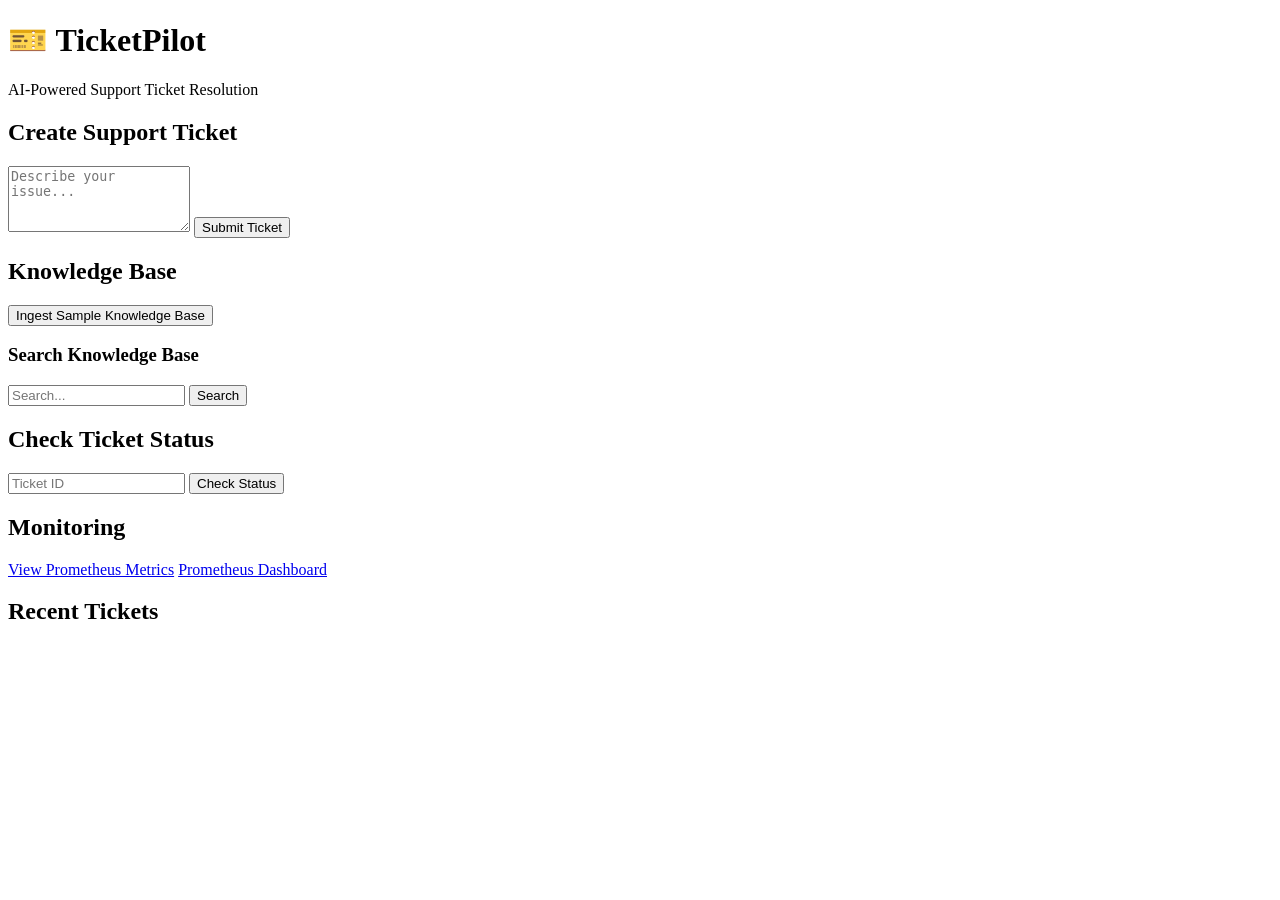
==== frontend/index.html @ a4b66532 "Implement multi-agent system with Orchestrator - Add BaseAgent abstract class with LLM infrastructur" ====
<!DOCTYPE html>
<html lang="en">
<head>
    <meta charset="UTF-8">
    <meta name="viewport" content="width=device-width, initial-scale=1.0">
    <title>TicketPilot - AI Support Ticket System</title>
    <link rel="stylesheet" href="/static/styles.css">
</head>
<body>
    <div class="container">
        <header>
            <h1>🎫 TicketPilot</h1>
            <p class="subtitle">AI-Powered Support Ticket Resolution</p>
        </header>

        <div class="grid">
            <!-- Create Ticket -->
            <section class="card">
                <h2>Create Support Ticket</h2>
                <form id="ticketForm">
                    <textarea id="ticketDesc" placeholder="Describe your issue..." rows="4" required></textarea>
                    <button type="submit">Submit Ticket</button>
                </form>
                <div id="ticketResult" class="result"></div>
            </section>

            <!-- Knowledge Base -->
            <section class="card">
                <h2>Knowledge Base</h2>
                <button id="ingestBtn" class="btn-secondary">Ingest Sample Knowledge Base</button>
                <div id="ingestResult" class="result"></div>
                
                <h3>Search Knowledge Base</h3>
                <form id="searchForm">
                    <input type="text" id="searchQuery" placeholder="Search..." required>
                    <button type="submit">Search</button>
                </form>
                <div id="searchResult" class="result"></div>
            </section>

            <!-- Check Ticket Status -->
            <section class="card">
                <h2>Check Ticket Status</h2>
                <form id="statusForm">
                    <input type="number" id="ticketId" placeholder="Ticket ID" required>
                    <button type="submit">Check Status</button>
                </form>
                <div id="statusResult" class="result"></div>
            </section>

            <!-- Metrics -->
            <section class="card">
                <h2>Monitoring</h2>
                <a href="http://localhost:8000/api/v1/metrics" target="_blank" class="btn-link">View Prometheus Metrics</a>
                <a href="http://localhost:9090" target="_blank" class="btn-link">Prometheus Dashboard</a>
            </section>
        </div>

        <!-- Ticket History -->
        <section class="card full-width">
            <h2>Recent Tickets</h2>
            <div id="ticketHistory"></div>
        </section>
    </div>

    <script src="/static/app.js"></script>
</body>
</html>
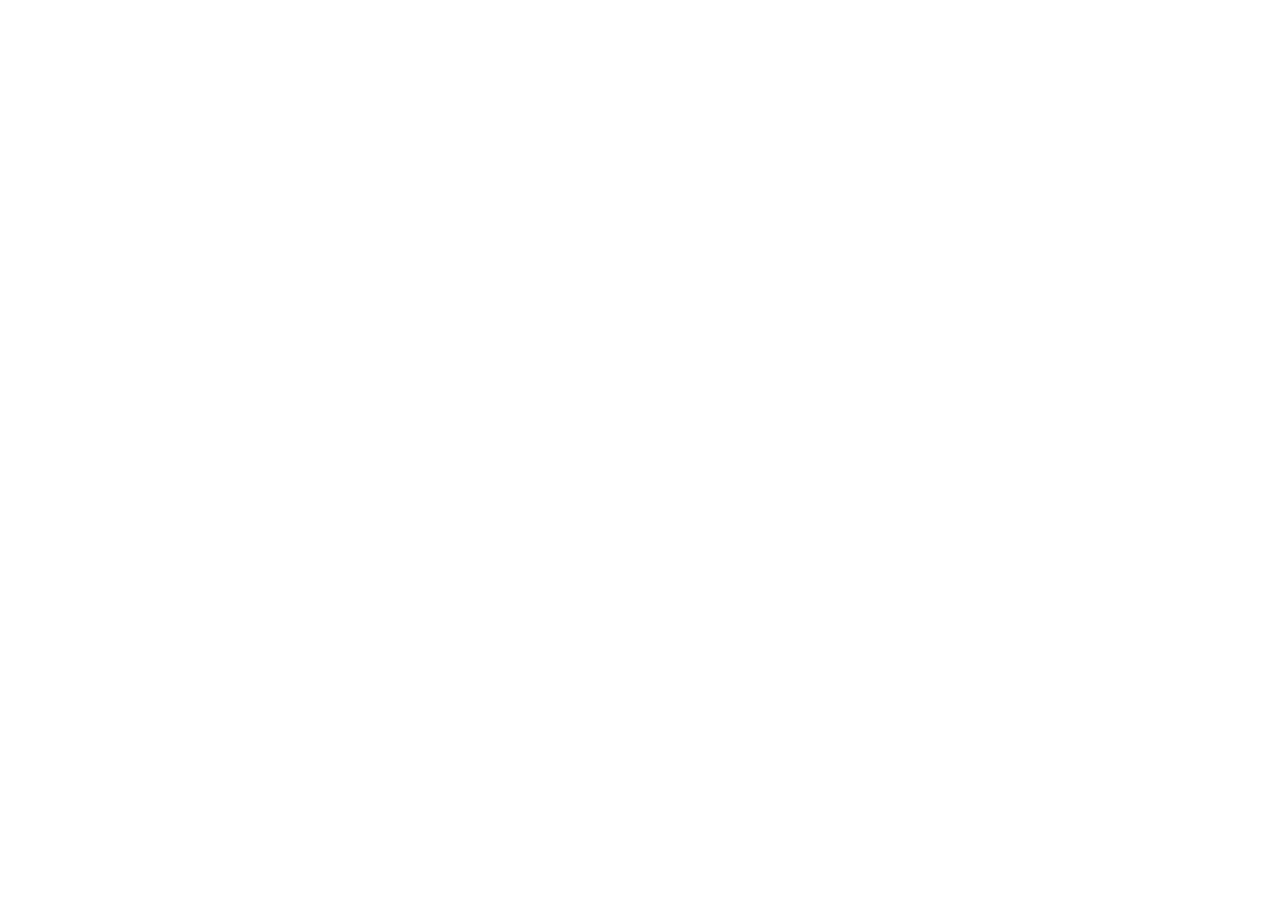
==== commit 95223811: "Redesign frontend with Tailwind CSS + Alpine.js - Replace vanilla CSS with Tailwind CSS (CDN) - Add " ====
--- a/frontend/index.html
+++ b/frontend/index.html
@@ -3,66 +3,254 @@
 <head>
     <meta charset="UTF-8">
     <meta name="viewport" content="width=device-width, initial-scale=1.0">
-    <title>TicketPilot - AI Support Ticket System</title>
-    <link rel="stylesheet" href="/static/styles.css">
+    <title>TicketPilot</title>
+    <script src="https://cdn.tailwindcss.com"></script>
+    <script src="https://cdn.jsdelivr.net/npm/alpinejs@3/dist/cdn.min.js" defer></script>
+    <script src="https://cdn.jsdelivr.net/npm/marked/marked.min.js"></script>
+    <script src="https://cdn.jsdelivr.net/npm/dompurify@3/dist/purify.min.js"></script>
+    <style>[x-cloak] { display: none !important; }</style>
 </head>
-<body>
-    <div class="container">
-        <header>
-            <h1>🎫 TicketPilot</h1>
-            <p class="subtitle">AI-Powered Support Ticket Resolution</p>
-        </header>
-
-        <div class="grid">
-            <!-- Create Ticket -->
-            <section class="card">
-                <h2>Create Support Ticket</h2>
-                <form id="ticketForm">
-                    <textarea id="ticketDesc" placeholder="Describe your issue..." rows="4" required></textarea>
-                    <button type="submit">Submit Ticket</button>
-                </form>
-                <div id="ticketResult" class="result"></div>
-            </section>
-
-            <!-- Knowledge Base -->
-            <section class="card">
-                <h2>Knowledge Base</h2>
-                <button id="ingestBtn" class="btn-secondary">Ingest Sample Knowledge Base</button>
-                <div id="ingestResult" class="result"></div>
-                
-                <h3>Search Knowledge Base</h3>
-                <form id="searchForm">
-                    <input type="text" id="searchQuery" placeholder="Search..." required>
-                    <button type="submit">Search</button>
-                </form>
-                <div id="searchResult" class="result"></div>
-            </section>
-
-            <!-- Check Ticket Status -->
-            <section class="card">
-                <h2>Check Ticket Status</h2>
-                <form id="statusForm">
-                    <input type="number" id="ticketId" placeholder="Ticket ID" required>
-                    <button type="submit">Check Status</button>
-                </form>
-                <div id="statusResult" class="result"></div>
-            </section>
-
-            <!-- Metrics -->
-            <section class="card">
-                <h2>Monitoring</h2>
-                <a href="http://localhost:8000/api/v1/metrics" target="_blank" class="btn-link">View Prometheus Metrics</a>
-                <a href="http://localhost:9090" target="_blank" class="btn-link">Prometheus Dashboard</a>
-            </section>
-        </div>
-
-        <!-- Ticket History -->
-        <section class="card full-width">
-            <h2>Recent Tickets</h2>
-            <div id="ticketHistory"></div>
-        </section>
-    </div>
-
-    <script src="/static/app.js"></script>
+<body class="bg-slate-50 text-slate-800 font-sans antialiased">
+<div x-data="app()" x-cloak class="min-h-screen flex">
+    
+    <!-- Sidebar -->
+    <aside class="w-64 bg-white border-r border-slate-200 p-5 hidden lg:flex flex-col">
+        <div class="flex items-center gap-3 mb-8">
+            <div class="w-10 h-10 bg-blue-600 rounded-xl flex items-center justify-center text-white font-bold text-lg">TP</div>
+            <div>
+                <h1 class="font-bold text-lg">TicketPilot</h1>
+                <p class="text-xs text-slate-400">AI Support System</p>
+            </div>
+        </div>
+        <nav class="flex flex-col gap-1 flex-1">
+            <a href="/" class="flex items-center gap-3 px-3 py-2.5 rounded-lg bg-blue-50 text-blue-700 font-medium">
+                <svg class="w-5 h-5" fill="none" stroke="currentColor" viewBox="0 0 24 24"><path stroke-linecap="round" stroke-linejoin="round" stroke-width="2" d="M3 12l2-2m0 0l7-7 7 7M5 10v10a1 1 0 001 1h3m10-11l2 2m-2-2v10a1 1 0 01-1 1h-3m-6 0a1 1 0 001-1v-4a1 1 0 011-1h2a1 1 0 011 1v4a1 1 0 001 1m-6 0h6"/></svg>
+                Dashboard
+            </a>
+            <a href="/admin" class="flex items-center gap-3 px-3 py-2.5 rounded-lg text-slate-600 hover:bg-slate-50">
+                <svg class="w-5 h-5" fill="none" stroke="currentColor" viewBox="0 0 24 24"><path stroke-linecap="round" stroke-linejoin="round" stroke-width="2" d="M12 15v2m-6 4h12a2 2 0 002-2v-6a2 2 0 00-2-2H6a2 2 0 00-2 2v6a2 2 0 002 2zm10-10V7a4 4 0 00-8 0v4h8z"/></svg>
+                Admin
+            </a>
+        </nav>
+        <div class="flex items-center gap-2 px-3 py-2 text-xs text-slate-400 border-t border-slate-100 pt-4">
+            <span class="w-2 h-2 rounded-full" :class="sseConnected ? 'bg-green-500' : 'bg-red-400'"></span>
+            <span x-text="sseConnected ? 'Live' : 'Polling'"></span>
+        </div>
+    </aside>
+
+    <!-- Main -->
+    <main class="flex-1 p-4 lg:p-8 max-w-6xl mx-auto w-full">
+        
+        <!-- Mobile header -->
+        <div class="flex items-center justify-between lg:hidden mb-6">
+            <div class="flex items-center gap-3">
+                <div class="w-9 h-9 bg-blue-600 rounded-xl flex items-center justify-center text-white font-bold text-sm">TP</div>
+                <h1 class="font-bold">TicketPilot</h1>
+            </div>
+            <div class="flex items-center gap-2">
+                <span class="w-2 h-2 rounded-full" :class="sseConnected ? 'bg-green-500' : 'bg-red-400'"></span>
+                <span class="text-xs text-slate-400" x-text="sseConnected ? 'Live' : 'Polling'"></span>
+                <a href="/admin" class="text-blue-600 text-sm font-medium ml-2">Admin →</a>
+            </div>
+        </div>
+
+        <!-- Stat cards -->
+        <div class="grid grid-cols-1 sm:grid-cols-3 gap-4 mb-8">
+            <div class="bg-white rounded-xl border border-slate-200 p-5">
+                <p class="text-sm text-slate-500 font-medium">Total Tickets</p>
+                <p class="text-3xl font-bold mt-1" x-text="stats.total">0</p>
+            </div>
+            <div class="bg-white rounded-xl border border-slate-200 p-5">
+                <p class="text-sm text-slate-500 font-medium">Resolved</p>
+                <p class="text-3xl font-bold mt-1 text-emerald-600" x-text="stats.resolved">0</p>
+            </div>
+            <div class="bg-white rounded-xl border border-slate-200 p-5">
+                <p class="text-sm text-slate-500 font-medium">Escalated</p>
+                <p class="text-3xl font-bold mt-1 text-red-500" x-text="stats.escalated">0</p>
+            </div>
+        </div>
+
+        <!-- Create ticket -->
+        <div class="bg-white rounded-xl border border-slate-200 p-5 mb-8">
+            <div class="flex items-center justify-between mb-4">
+                <h2 class="font-semibold text-lg">Create Ticket</h2>
+                <button @click="showForm = !showForm" class="text-sm text-blue-600 hover:text-blue-700 font-medium" x-text="showForm ? 'Collapse' : 'Expand'">Expand</button>
+            </div>
+            <form x-show="showForm" @submit.prevent="createTicket" class="space-y-4">
+                <textarea x-model="newTicketDesc" rows="3" placeholder="Describe the issue..." class="w-full border border-slate-300 rounded-lg px-4 py-3 text-sm focus:ring-2 focus:ring-blue-500 focus:border-blue-500 outline-none resize-none" required></textarea>
+                <div class="flex items-center gap-3">
+                    <button type="submit" class="bg-blue-600 hover:bg-blue-700 text-white px-5 py-2.5 rounded-lg font-medium text-sm transition" :disabled="sending">
+                        <span x-show="!sending">Submit Ticket</span>
+                        <span x-show="sending">Submitting...</span>
+                    </button>
+                    <span x-show="lastCreated" class="text-sm text-emerald-600" x-text="'✅ Ticket #' + lastCreated + ' created'"></span>
+                </div>
+            </form>
+        </div>
+
+        <!-- Knowledge base + Search row -->
+        <div class="grid grid-cols-1 lg:grid-cols-2 gap-4 mb-8">
+            <div class="bg-white rounded-xl border border-slate-200 p-5">
+                <h3 class="font-semibold mb-3">Knowledge Base</h3>
+                <button @click="ingestKB" class="bg-slate-700 hover:bg-slate-800 text-white px-4 py-2 rounded-lg text-sm font-medium transition" :disabled="ingesting">
+                    <span x-show="!ingesting">📥 Ingest Sample KB</span>
+                    <span x-show="ingesting">Ingesting...</span>
+                </button>
+                <p x-show="kbResult" class="text-sm text-emerald-600 mt-2" x-text="kbResult"></p>
+            </div>
+            <div class="bg-white rounded-xl border border-slate-200 p-5">
+                <h3 class="font-semibold mb-3">Search KB</h3>
+                <div class="flex gap-2">
+                    <input x-model="searchQuery" @keydown.enter="searchKB" type="text" placeholder="Search..." class="flex-1 border border-slate-300 rounded-lg px-3 py-2 text-sm focus:ring-2 focus:ring-blue-500 outline-none">
+                    <button @click="searchKB" class="bg-blue-600 hover:bg-blue-700 text-white px-4 py-2 rounded-lg text-sm font-medium">Search</button>
+                </div>
+                <div x-show="searchResults.length" class="mt-3 space-y-2">
+                    <template x-for="doc in searchResults" :key="doc.doc_id">
+                        <div class="text-sm bg-slate-50 rounded-lg p-3 border border-slate-100">
+                            <p class="font-medium text-xs text-slate-500" x-text="doc.doc_id"></p>
+                            <p class="mt-1" x-text="doc.text.substring(0, 150) + '...'"></p>
+                            <p class="text-xs text-slate-400 mt-1">Score: <span x-text="(doc.score ?? 0).toFixed(3)"></span></p>
+                        </div>
+                    </template>
+                </div>
+            </div>
+        </div>
+
+        <!-- Tickets -->
+        <div class="bg-white rounded-xl border border-slate-200 p-5">
+            <div class="flex items-center justify-between mb-4">
+                <h2 class="font-semibold text-lg">Recent Tickets</h2>
+                <span class="text-xs text-slate-400" x-text="'Auto-refreshing via ' + (sseConnected ? 'SSE' : 'polling')"></span>
+            </div>
+            <div x-show="!tickets.length" class="text-center py-10 text-slate-400 text-sm">No tickets yet. Create one above!</div>
+            <div class="space-y-3">
+                <template x-for="t in tickets" :key="t.id">
+                    <div class="border border-slate-100 rounded-lg p-4 hover:border-slate-200 transition">
+                        <div class="flex items-start justify-between gap-3">
+                            <div class="flex-1 min-w-0">
+                                <div class="flex items-center gap-2 mb-1">
+                                    <span class="text-xs font-mono text-slate-400">#<span x-text="t.id"></span></span>
+                                    <span class="text-xs font-semibold px-2 py-0.5 rounded-full"
+                                          :class="statusClass(t.status)" x-text="t.status"></span>
+                                    <span x-show="t.resolved_by" class="text-xs text-slate-400" x-text="'by ' + t.resolved_by"></span>
+                                </div>
+                                <p class="text-sm font-medium truncate" x-text="t.description"></p>
+                                <div x-show="['resolved','escalated'].includes(t.status) && t.resolution" 
+                                     class="mt-2 text-sm resolution-content" x-html="renderMD(t.resolution)"></div>
+                                <p x-show="t.status === 'open'" class="text-xs text-slate-400 mt-2">⏳ Processing...</p>
+                                <p class="text-xs text-slate-400 mt-2" x-text="'Created: ' + t.created_at"></p>
+                            </div>
+                            <button x-show="t.status === 'escalated'" @click="openAdmin(t.id)" class="shrink-0 text-xs bg-red-50 text-red-600 hover:bg-red-100 px-3 py-1.5 rounded-lg font-medium transition">Resolve</button>
+                        </div>
+                    </div>
+                </template>
+            </div>
+        </div>
+
+    </main>
+</div>
+
+<script>
+function app() {
+    return {
+        tickets: [],
+        stats: { total: 0, resolved: 0, escalated: 0 },
+        showForm: true,
+        newTicketDesc: '',
+        sending: false,
+        lastCreated: null,
+        ingesting: false,
+        kbResult: '',
+        searchQuery: '',
+        searchResults: [],
+        sseConnected: false,
+        sse: null,
+        pollingTimer: null,
+
+        init() {
+            this.connectSSE();
+        },
+
+        statusClass(s) {
+            return { open: 'bg-amber-50 text-amber-700', resolved: 'bg-emerald-50 text-emerald-700', escalated: 'bg-red-50 text-red-700' }[s] || 'bg-slate-50 text-slate-600';
+        },
+
+        renderMD(text) {
+            try { return DOMPurify.sanitize(marked.parse(text || '')); } catch(e) { return ''; }
+        },
+
+        connectSSE() {
+            if (typeof EventSource === 'undefined') { this.startPolling(); return; }
+            this.sse = new EventSource('/api/v1/tickets/stream');
+            this.sse.addEventListener('tickets_updated', (e) => {
+                const data = JSON.parse(e.data);
+                this.updateTickets(data.tickets);
+                if (!this.sseConnected) this.sseConnected = true;
+            });
+            this.sse.onerror = () => {
+                this.sseConnected = false;
+                this.sse.close();
+                this.startPolling();
+            };
+        },
+
+        startPolling() {
+            if (this.pollingTimer) return;
+            this.pollingTimer = setInterval(async () => {
+                try {
+                    const r = await fetch('/api/v1/tickets');
+                    this.updateTickets((await r.json()).tickets);
+                } catch(e) { console.warn('Polling error', e); }
+            }, 5000);
+        },
+
+        updateTickets(tickets) {
+            this.tickets = tickets;
+            this.stats.total = tickets.length;
+            this.stats.resolved = tickets.filter(t => t.status === 'resolved').length;
+            this.stats.escalated = tickets.filter(t => t.status === 'escalated').length;
+        },
+
+        async createTicket() {
+            if (!this.newTicketDesc.trim()) return;
+            this.sending = true;
+            try {
+                const r = await fetch('/api/v1/tickets', {
+                    method: 'POST',
+                    headers: {'Content-Type': 'application/json'},
+                    body: JSON.stringify({description: this.newTicketDesc})
+                });
+                const data = await r.json();
+                this.lastCreated = data.id;
+                this.newTicketDesc = '';
+                setTimeout(() => this.lastCreated = null, 3000);
+            } catch(e) { alert('Error: ' + e.message); }
+            finally { this.sending = false; }
+        },
+
+        async ingestKB() {
+            this.ingesting = true;
+            try {
+                const r = await fetch('/api/v1/knowledge-base/ingest', {method: 'POST'});
+                const data = await r.json();
+                this.kbResult = '✅ ' + data.documents_ingested + ' documents ingested';
+            } catch(e) { this.kbResult = '❌ Error: ' + e.message; }
+            finally { this.ingesting = false; }
+        },
+
+        async searchKB() {
+            if (!this.searchQuery.trim()) return;
+            try {
+                const r = await fetch('/api/v1/documents/search?query=' + encodeURIComponent(this.searchQuery) + '&limit=3');
+                this.searchResults = (await r.json()).results || [];
+            } catch(e) { alert('Search error: ' + e.message); }
+        },
+
+        openAdmin(id) {
+            window.location.href = '/admin';
+        }
+    }
+}
+</script>
 </body>
 </html>
